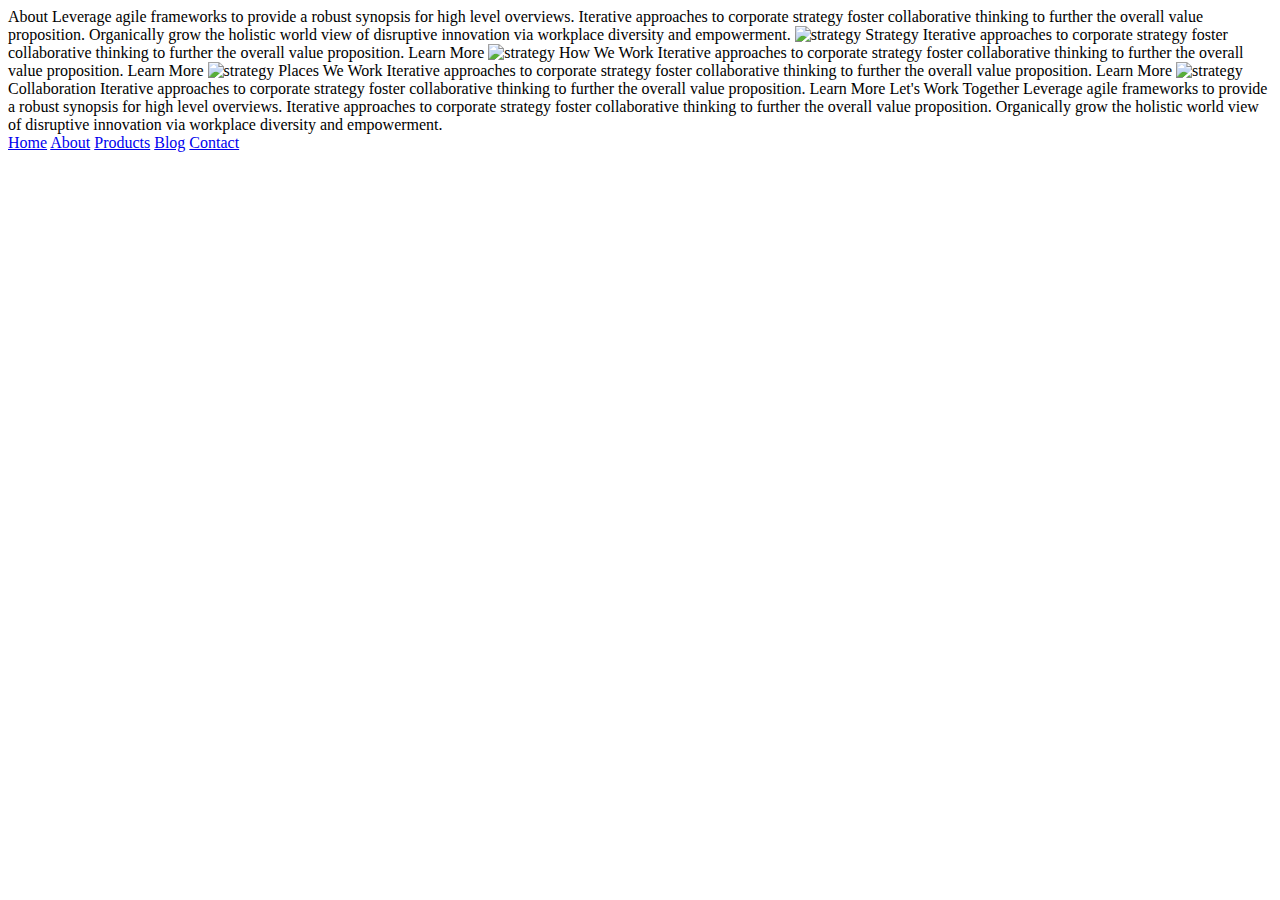
==== about.html @ a3138adc "Creating pull request" ====
<!DOCTYPE html>

<html lang="en">
  <head>
    <link rel="stylesheet" href="styles.css" />
    <meta charset="utf-8" />

    <title>Sprint Challenge - About</title>

    <link
      href="https://fonts.googleapis.com/css?family=Roboto|Rubik"
      rel="stylesheet"
    />
    <link rel="stylesheet" href="css/index.css" />
  </head>

  <body>
    <div class="container about-page">
      About Leverage agile frameworks to provide a robust synopsis for high
      level overviews. Iterative approaches to corporate strategy foster
      collaborative thinking to further the overall value proposition.
      Organically grow the holistic world view of disruptive innovation via
      workplace diversity and empowerment.

      <img src="img/about-plan.png" alt="strategy" />

      Strategy Iterative approaches to corporate strategy foster collaborative
      thinking to further the overall value proposition. Learn More

      <img src="img/about-working.png" alt="strategy" />

      How We Work Iterative approaches to corporate strategy foster
      collaborative thinking to further the overall value proposition. Learn
      More

      <img src="img/about-office.png" alt="strategy" />

      Places We Work Iterative approaches to corporate strategy foster
      collaborative thinking to further the overall value proposition. Learn
      More

      <img src="img/about-meeting.png" alt="strategy" />

      Collaboration Iterative approaches to corporate strategy foster
      collaborative thinking to further the overall value proposition. Learn
      More Let's Work Together Leverage agile frameworks to provide a robust
      synopsis for high level overviews. Iterative approaches to corporate
      strategy foster collaborative thinking to further the overall value
      proposition. Organically grow the holistic world view of disruptive
      innovation via workplace diversity and empowerment.

      <footer>
        <nav>
          <a href="index.html">Home</a>
          <a href="#">About</a>
          <a href="#">Products</a>
          <a href="#">Blog</a>
          <a href="#">Contact</a>
        </nav>
      </footer>
    </div>
    <!-- container -->
  </body>
</html>
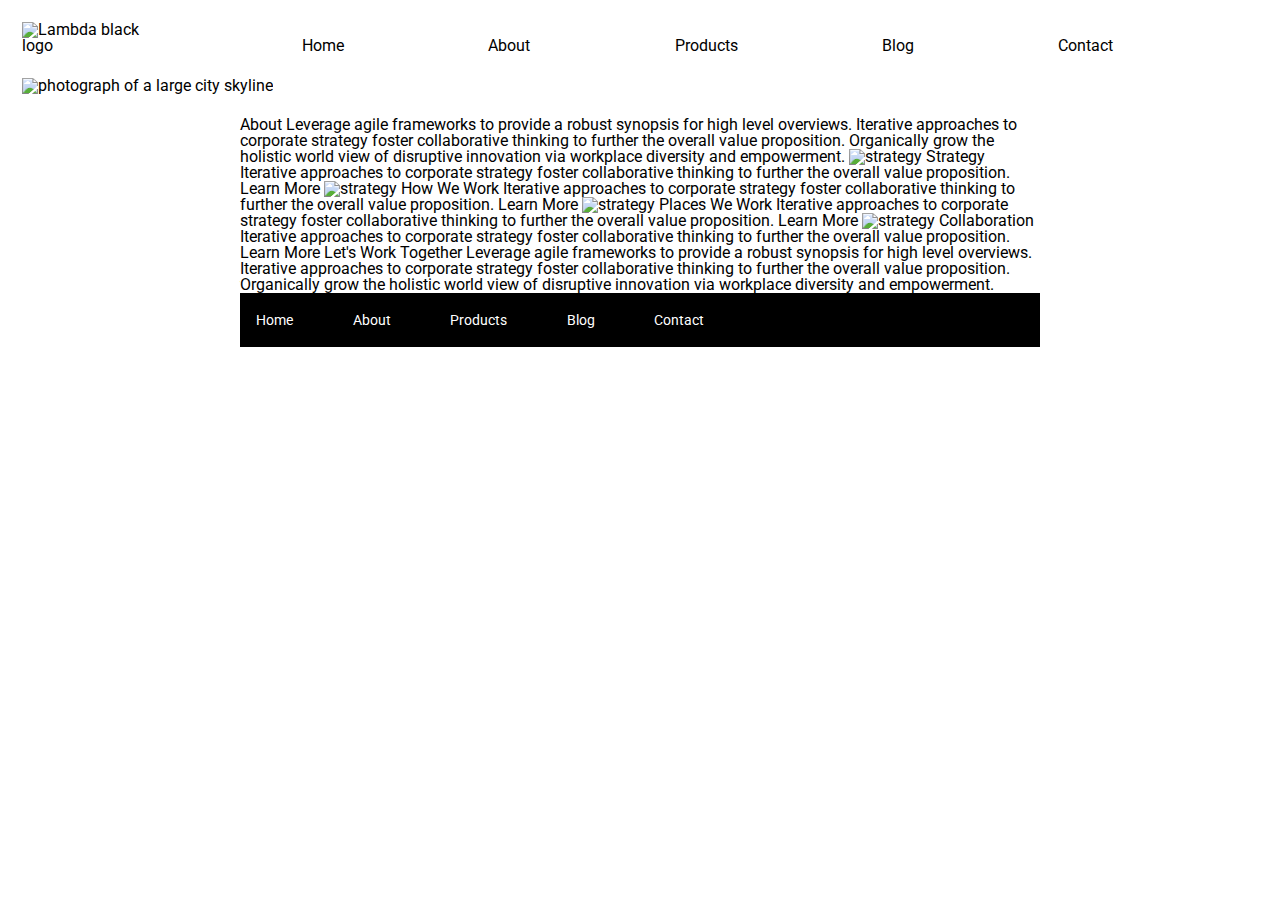
==== commit 18e421d9: "About Page Header and Nav added" ====
--- a/about.html
+++ b/about.html
@@ -15,6 +15,31 @@
   </head>
 
   <body>
+    <header>
+      <section class="row">
+        <div class="imageContainer">
+          <img
+            class="logo"
+            src="img/lambda-black.png"
+            alt="Lambda black logo"
+          />
+        </div>
+        <nav id="navigationBar">
+          <a href="index.html"> Home </a>
+          <a href="about.html"> About </a>
+          <a href="#products"> Products </a>
+          <a href="#blog"> Blog </a>
+          <a href="#Contact"> Contact </a>
+        </nav>
+      </section>
+      <section class="cityImageContainer">
+        <img
+          class="cityImage"
+          src="/img/jumbo-about.png"
+          alt="photograph of a large city skyline"
+        />
+      </section>
+    </header>
     <div class="container about-page">
       About Leverage agile frameworks to provide a robust synopsis for high
       level overviews. Iterative approaches to corporate strategy foster
--- a/css/index.css
+++ b/css/index.css
@@ -0,0 +1,318 @@
+/* http://meyerweb.com/eric/tools/css/reset/ 
+   v2.0 | 20110126
+   License: none (public domain)
+*/
+
+html,
+body,
+div,
+span,
+applet,
+object,
+iframe,
+h1,
+h2,
+h3,
+h4,
+h5,
+h6,
+p,
+blockquote,
+pre,
+a,
+abbr,
+acronym,
+address,
+big,
+cite,
+code,
+del,
+dfn,
+em,
+img,
+ins,
+kbd,
+q,
+s,
+samp,
+small,
+strike,
+strong,
+sub,
+sup,
+tt,
+var,
+b,
+u,
+i,
+center,
+dl,
+dt,
+dd,
+ol,
+ul,
+li,
+fieldset,
+form,
+label,
+legend,
+table,
+caption,
+tbody,
+tfoot,
+thead,
+tr,
+th,
+td,
+article,
+aside,
+canvas,
+details,
+embed,
+figure,
+figcaption,
+footer,
+header,
+hgroup,
+menu,
+nav,
+output,
+ruby,
+section,
+summary,
+time,
+mark,
+audio,
+video {
+  margin: 0;
+  padding: 0;
+  border: 0;
+  font-size: 100%;
+  font: inherit;
+  vertical-align: baseline;
+}
+/* HTML5 display-role reset for older browsers */
+article,
+aside,
+details,
+figcaption,
+figure,
+footer,
+header,
+hgroup,
+menu,
+nav,
+section {
+  display: block;
+}
+body {
+  line-height: 1;
+}
+ol,
+ul {
+  list-style: none;
+}
+blockquote,
+q {
+  quotes: none;
+}
+blockquote:before,
+blockquote:after,
+q:before,
+q:after {
+  content: "";
+  content: none;
+}
+table {
+  border-collapse: collapse;
+  border-spacing: 0;
+}
+
+* {
+  box-sizing: border-box;
+}
+
+html,
+body {
+  height: 100%;
+  font-family: "Roboto", sans-serif;
+}
+
+h1,
+h2,
+h3,
+h4,
+h5 {
+  font-size: 18px;
+  margin-bottom: 15px;
+  font-family: "Rubik", sans-serif;
+}
+
+p {
+  line-height: 1.4;
+}
+
+/* Monika's code starts here */
+header {
+  padding: 1.4rem;
+}
+
+.row {
+  display: flex;
+  flex-direction: row;
+  flex-wrap: nowrap;
+  padding-bottom: 1.5rem;
+}
+
+#navigationBar {
+  display: flex;
+  flex-direction: row;
+  justify-content: space-evenly;
+  align-items: center;
+  width: 100%;
+  margin-top: 1rem;
+  text-decoration: none;
+}
+
+#navigationBar a {
+  color: black;
+  text-decoration: none;
+}
+
+.highwayImage {
+  background-size: cover;
+  background-repeat: none;
+  width: 100%;
+}
+/* Header Ends here */
+
+.container {
+  width: 800px;
+  margin: 0 auto;
+}
+
+.top-content {
+  display: flex;
+  flex-wrap: wrap;
+  justify-content: space-evenly;
+  margin-bottom: 20px;
+  border-bottom: 1px dashed black;
+}
+
+.top-content .text-container {
+  width: 48%;
+  padding: 0 1%;
+  padding-bottom: 20px;
+}
+
+.middle-content {
+  margin-bottom: 20px;
+  border-bottom: 1px dashed black;
+}
+
+.middle-content h2 {
+  padding: 0 2%;
+  margin-bottom: 0;
+}
+
+.middle-content .boxes {
+  display: flex;
+  flex-wrap: wrap;
+  justify-content: space-evenly;
+}
+
+.middle-content .boxes .box {
+  width: 12.5%;
+  height: 100px;
+  background: black;
+  margin: 20px 2.5%;
+  color: white;
+  display: flex;
+  align-items: center;
+  justify-content: center;
+}
+
+/* Box colors begin */
+
+.boxes .box:nth-child(1) {
+  background: teal;
+}
+
+.boxes .box:nth-child(2) {
+  background: gold;
+}
+
+.boxes .box:nth-child(3) {
+  background: cadetblue;
+}
+
+.boxes .box:nth-child(4) {
+  background: coral;
+}
+
+.boxes .box:nth-child(5) {
+  background: crimson;
+}
+
+.boxes .box:nth-child(6) {
+  background: forestgreen;
+}
+
+.boxes .box:nth-child(7) {
+  background: darkorchid;
+}
+
+.boxes .box:nth-child(8) {
+  background: hotpink;
+}
+
+.boxes .box:nth-child(9) {
+  background: indigo;
+}
+
+.boxes .box:nth-child(10) {
+  background: dodgerblue;
+}
+
+/* Box colors end */
+
+.bottom-content {
+  display: flex;
+  margin: 0 2% 20px;
+  justify-content: space-around;
+}
+
+.bottom-content .text-container {
+  padding-right: 4%;
+}
+
+.bottom-content .text-container:last-child {
+  padding-right: 0;
+}
+
+footer {
+  width: 100%;
+  background: black;
+}
+
+footer nav {
+  width: 60%;
+  display: flex;
+  justify-content: space-between;
+  align-items: center;
+  padding: 20px 2%;
+  font-size: 14px;
+}
+
+footer nav a {
+  color: white;
+  text-decoration: none;
+}
+
+/* About Page Style Starts */
+
+.cityImage {
+  background-size: cover;
+  background-repeat: none;
+  width: 100%;
+}
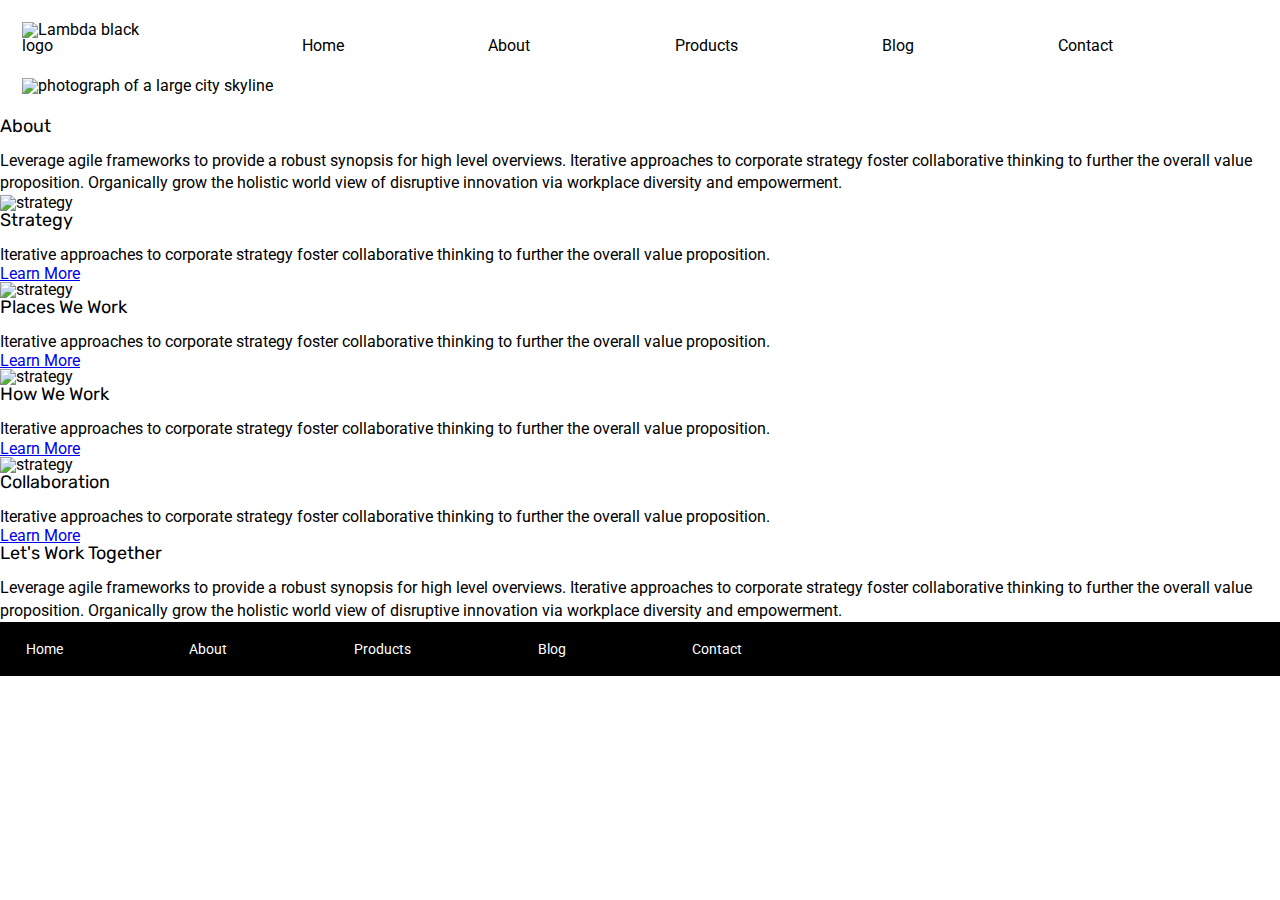
==== commit 58026317: "About Page HTML complete" ====
--- a/about.html
+++ b/about.html
@@ -1,6 +1,7 @@
 <!DOCTYPE html>
 
 <html lang="en">
+
   <head>
     <link rel="stylesheet" href="styles.css" />
     <meta charset="utf-8" />
@@ -9,11 +10,10 @@
 
     <link
       href="https://fonts.googleapis.com/css?family=Roboto|Rubik"
-      rel="stylesheet"
-    />
+      rel="stylesheet"/>
     <link rel="stylesheet" href="css/index.css" />
   </head>
-
+<!-- body begins -->
   <body>
     <header>
       <section class="row">
@@ -37,53 +37,90 @@
           class="cityImage"
           src="/img/jumbo-about.png"
           alt="photograph of a large city skyline"
-        />
+          />
+        </section>
+      </header>
+      <!-- header ends -->
+
+      <!-- About Paragraph -->
+      <section class="allInformation">
+        <div class="aboutSectionContainer">
+          <h2>About</h2>
+          <p>
+          Leverage agile frameworks to provide a robust synopsis for high level
+          overviews. Iterative approaches to corporate strategy foster
+          collaborative thinking to further the overall value proposition.
+          Organically grow the holistic world view of disruptive innovation via
+          workplace diversity and empowerment.
+          </p>
+        </div>
+
+        <!-- First Row of Sub-paragraphs Begin -->
+        <section class="photoSection">
+          <div class="firstRow">
+            <div class="firstcolumn">
+            <div class="strategy">
+              <img src="img/about-plan.png" alt="strategy" />
+              <h2>Strategy</h2>
+              <p>Iterative approaches to corporate strategy foster collaborative thinking
+              to further the overall value proposition.
+              </p>
+              <a class="button" href="#learnMore"> Learn More </a>
+            </div>
+            <div class="placesWeWork">
+            <img src="/img/about-office.png" alt="strategy" />
+            <h2>Places We Work</h2>
+            <p>Iterative approaches to corporate strategy foster
+            collaborative thinking to further the overall value proposition.</p>
+            <a class="button" href="#learnMore"> Learn More </a>
+          </div>
+        </div>
+      </div>
+
+      <!-- Second Row of Sub-Paragraphs Begin -->
+      <div class="secondrow">
+        <div class ="secondcolumn">
+          <div class="howWeWork">
+            <img src="/img/about-working.png" alt="strategy" />
+            <h2>How We Work</h2> 
+            <p>Iterative approaches to corporate strategy foster
+            collaborative thinking to further the overall value proposition.</p>
+            <a class="button" href="#learnMore"> Learn More </a>
+          </div>
+          <div class="collaborations">
+            <img src="img/about-meeting.png" alt="strategy" />
+            <h2>Collaboration</h2>
+            <p> Iterative approaches to corporate strategy foster
+            collaborative thinking to further the overall value proposition.</p>
+            <a class="button" href="#learnMore"> Learn More </a>
+          </div>
+        </div>
+      </div>
       </section>
-    </header>
-    <div class="container about-page">
-      About Leverage agile frameworks to provide a robust synopsis for high
-      level overviews. Iterative approaches to corporate strategy foster
-      collaborative thinking to further the overall value proposition.
-      Organically grow the holistic world view of disruptive innovation via
-      workplace diversity and empowerment.
 
-      <img src="img/about-plan.png" alt="strategy" />
+      <!-- Last Bottom Paragraph Begins -->
+      <div class="workTogether">
+          <h2>Let's Work Together</h2>
+          <p> Leverage agile frameworks to provide a robust
+        synopsis for high level overviews. Iterative approaches to corporate
+        strategy foster collaborative thinking to further the overall value
+        proposition. Organically grow the holistic world view of disruptive
+        innovation via workplace diversity and empowerment.</p>
+      </div>
+      </section>
 
-      Strategy Iterative approaches to corporate strategy foster collaborative
-      thinking to further the overall value proposition. Learn More
-
-      <img src="img/about-working.png" alt="strategy" />
-
-      How We Work Iterative approaches to corporate strategy foster
-      collaborative thinking to further the overall value proposition. Learn
-      More
-
-      <img src="img/about-office.png" alt="strategy" />
-
-      Places We Work Iterative approaches to corporate strategy foster
-      collaborative thinking to further the overall value proposition. Learn
-      More
-
-      <img src="img/about-meeting.png" alt="strategy" />
-
-      Collaboration Iterative approaches to corporate strategy foster
-      collaborative thinking to further the overall value proposition. Learn
-      More Let's Work Together Leverage agile frameworks to provide a robust
-      synopsis for high level overviews. Iterative approaches to corporate
-      strategy foster collaborative thinking to further the overall value
-      proposition. Organically grow the holistic world view of disruptive
-      innovation via workplace diversity and empowerment.
-
-      <footer>
-        <nav>
-          <a href="index.html">Home</a>
-          <a href="#">About</a>
-          <a href="#">Products</a>
-          <a href="#">Blog</a>
-          <a href="#">Contact</a>
-        </nav>
-      </footer>
-    </div>
-    <!-- container -->
-  </body>
-</html>
+      <!-- Footer Begins -->
+        <footer>
+          <nav>
+            <a href="index.html">Home</a>
+            <a href="/about.html">About</a>
+            <a href="#">Products</a>
+            <a href="#">Blog</a>
+            <a href="#">Contact</a>
+          </nav>
+        </footer>
+      </div>
+    </body>
+<!-- body ends -->
+  </html>
+  